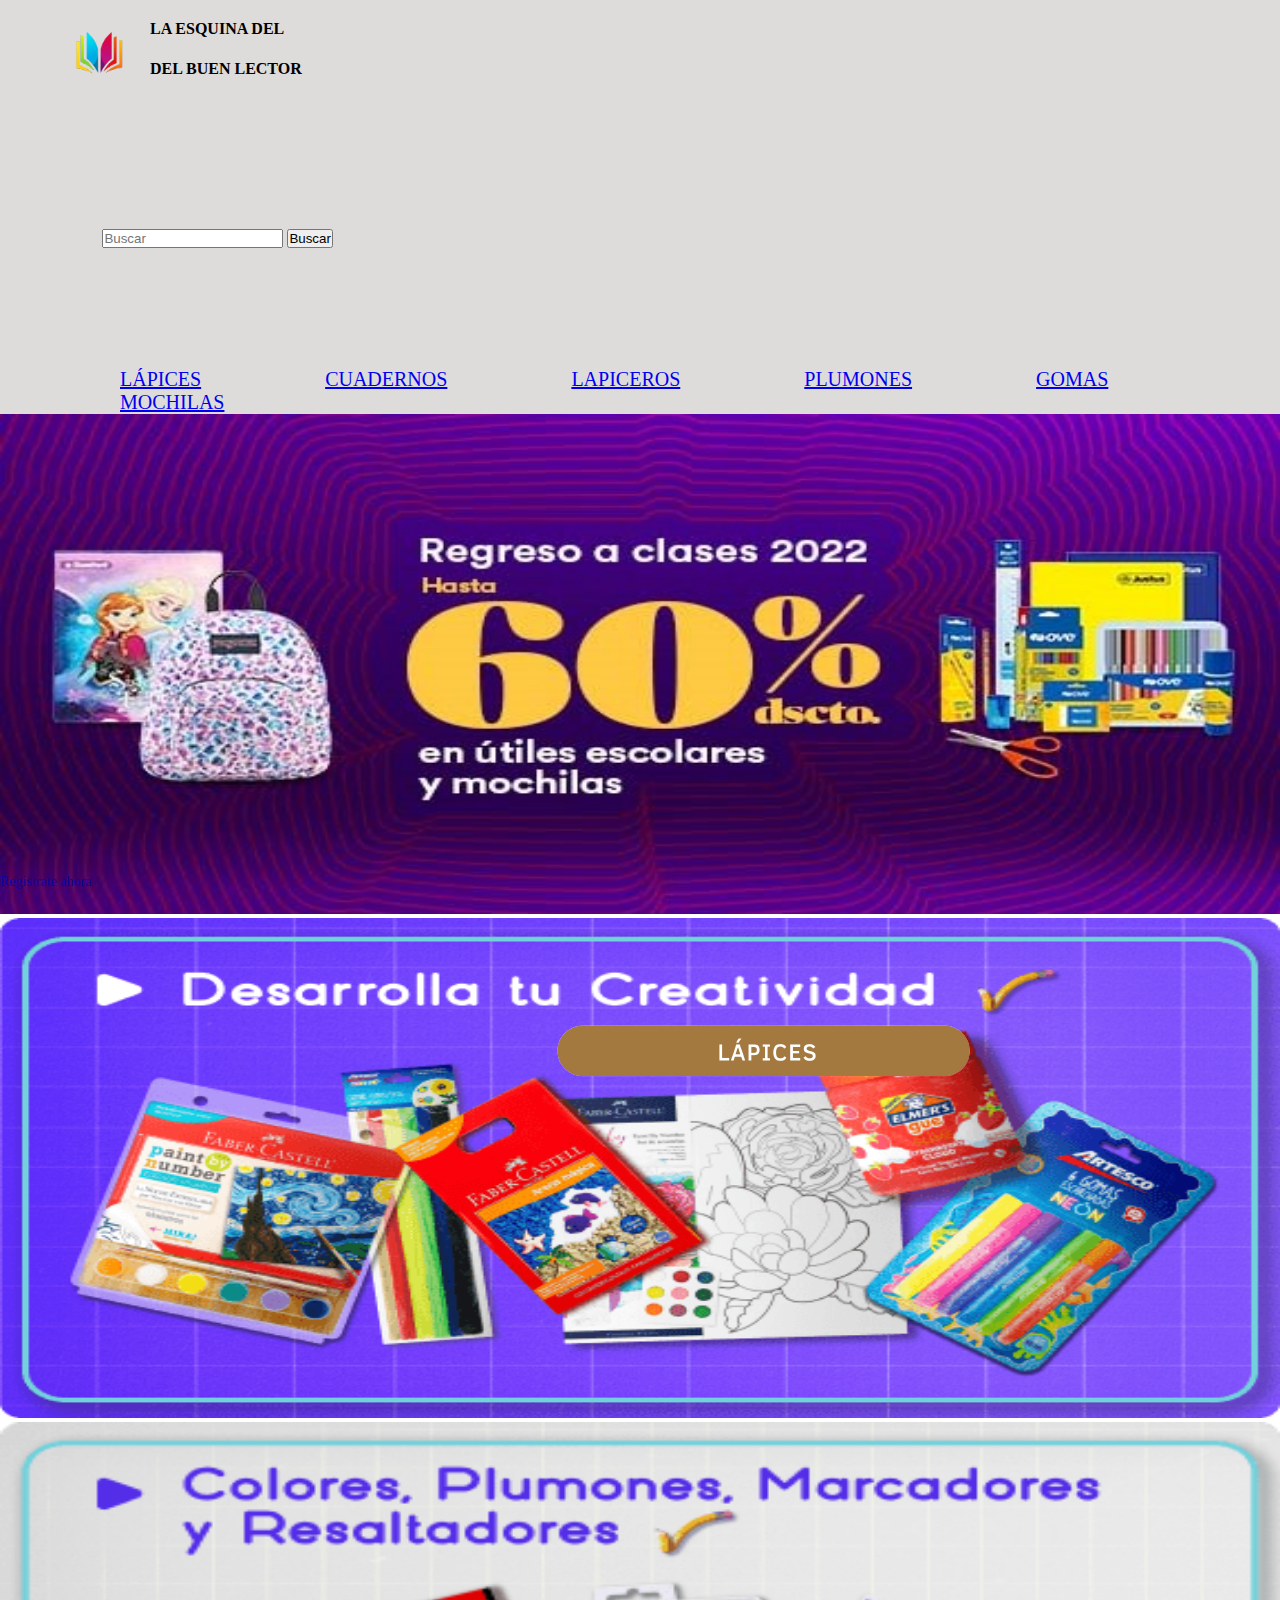
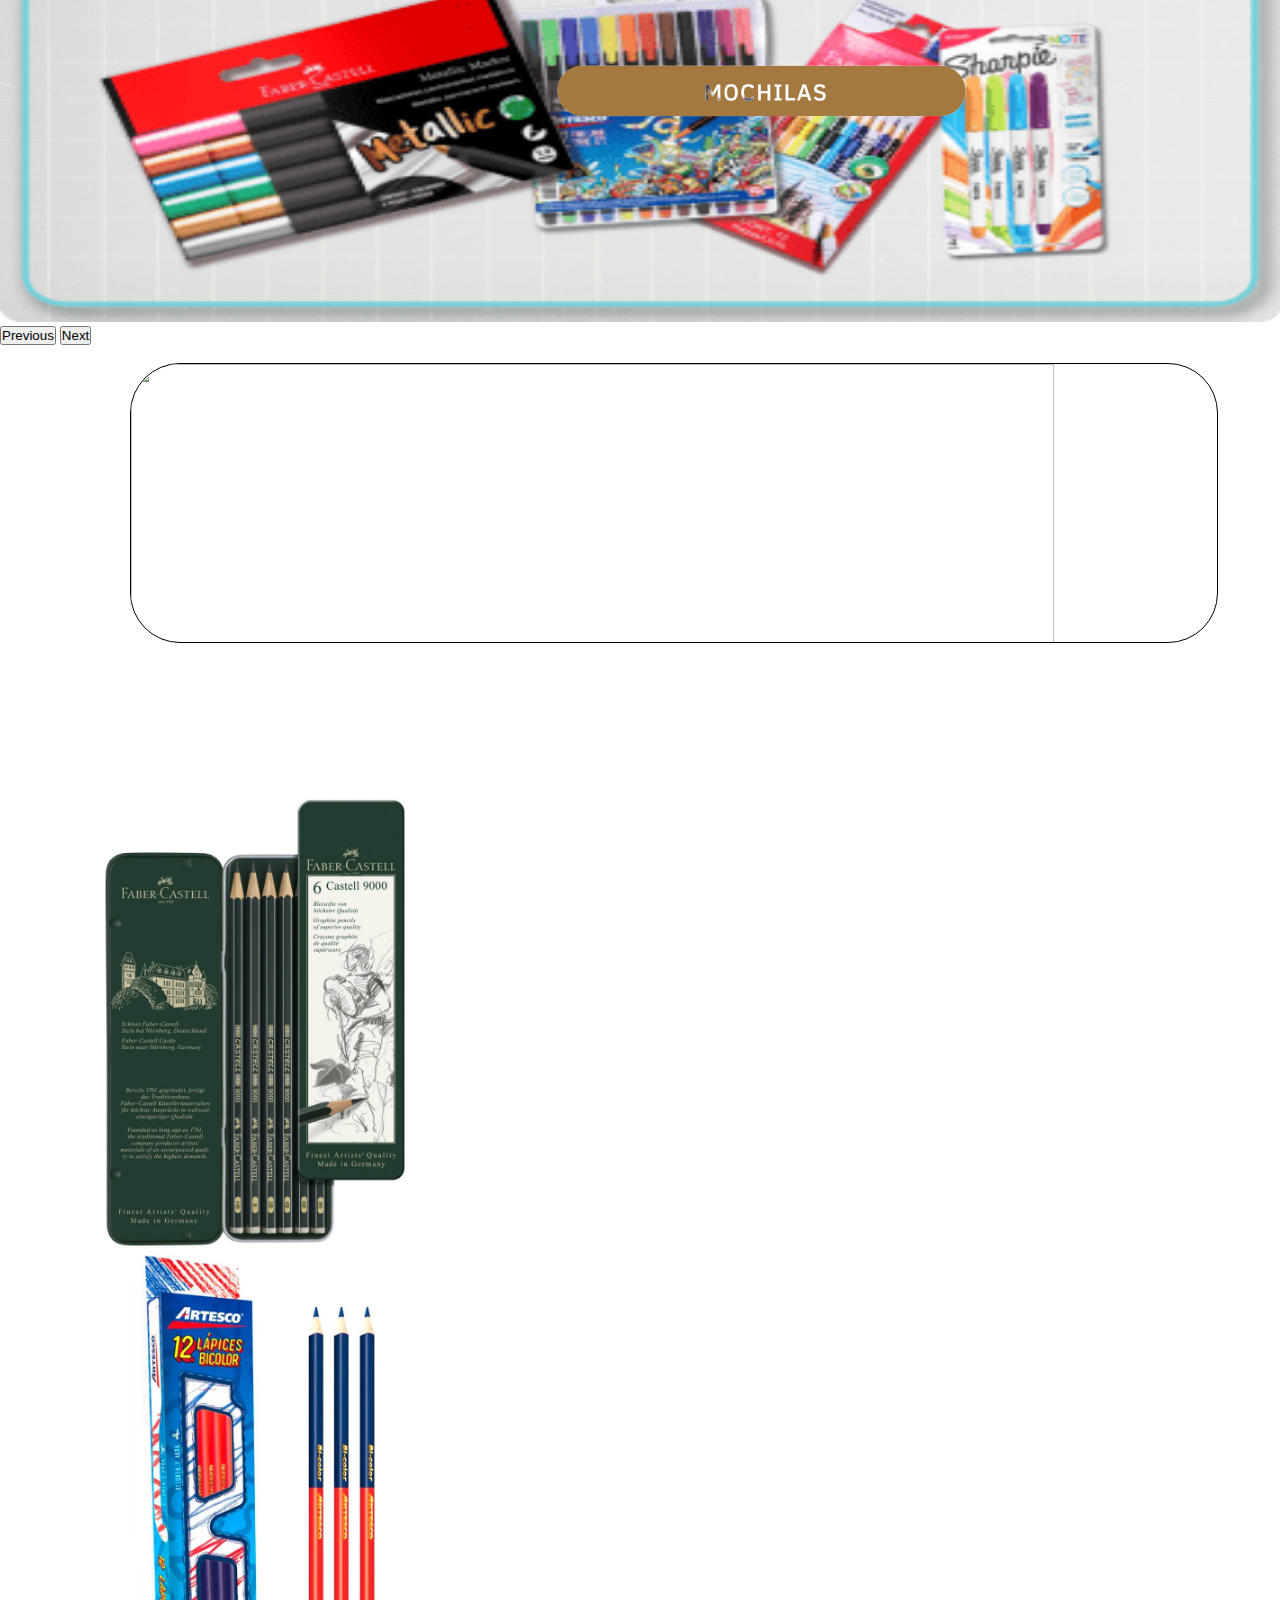
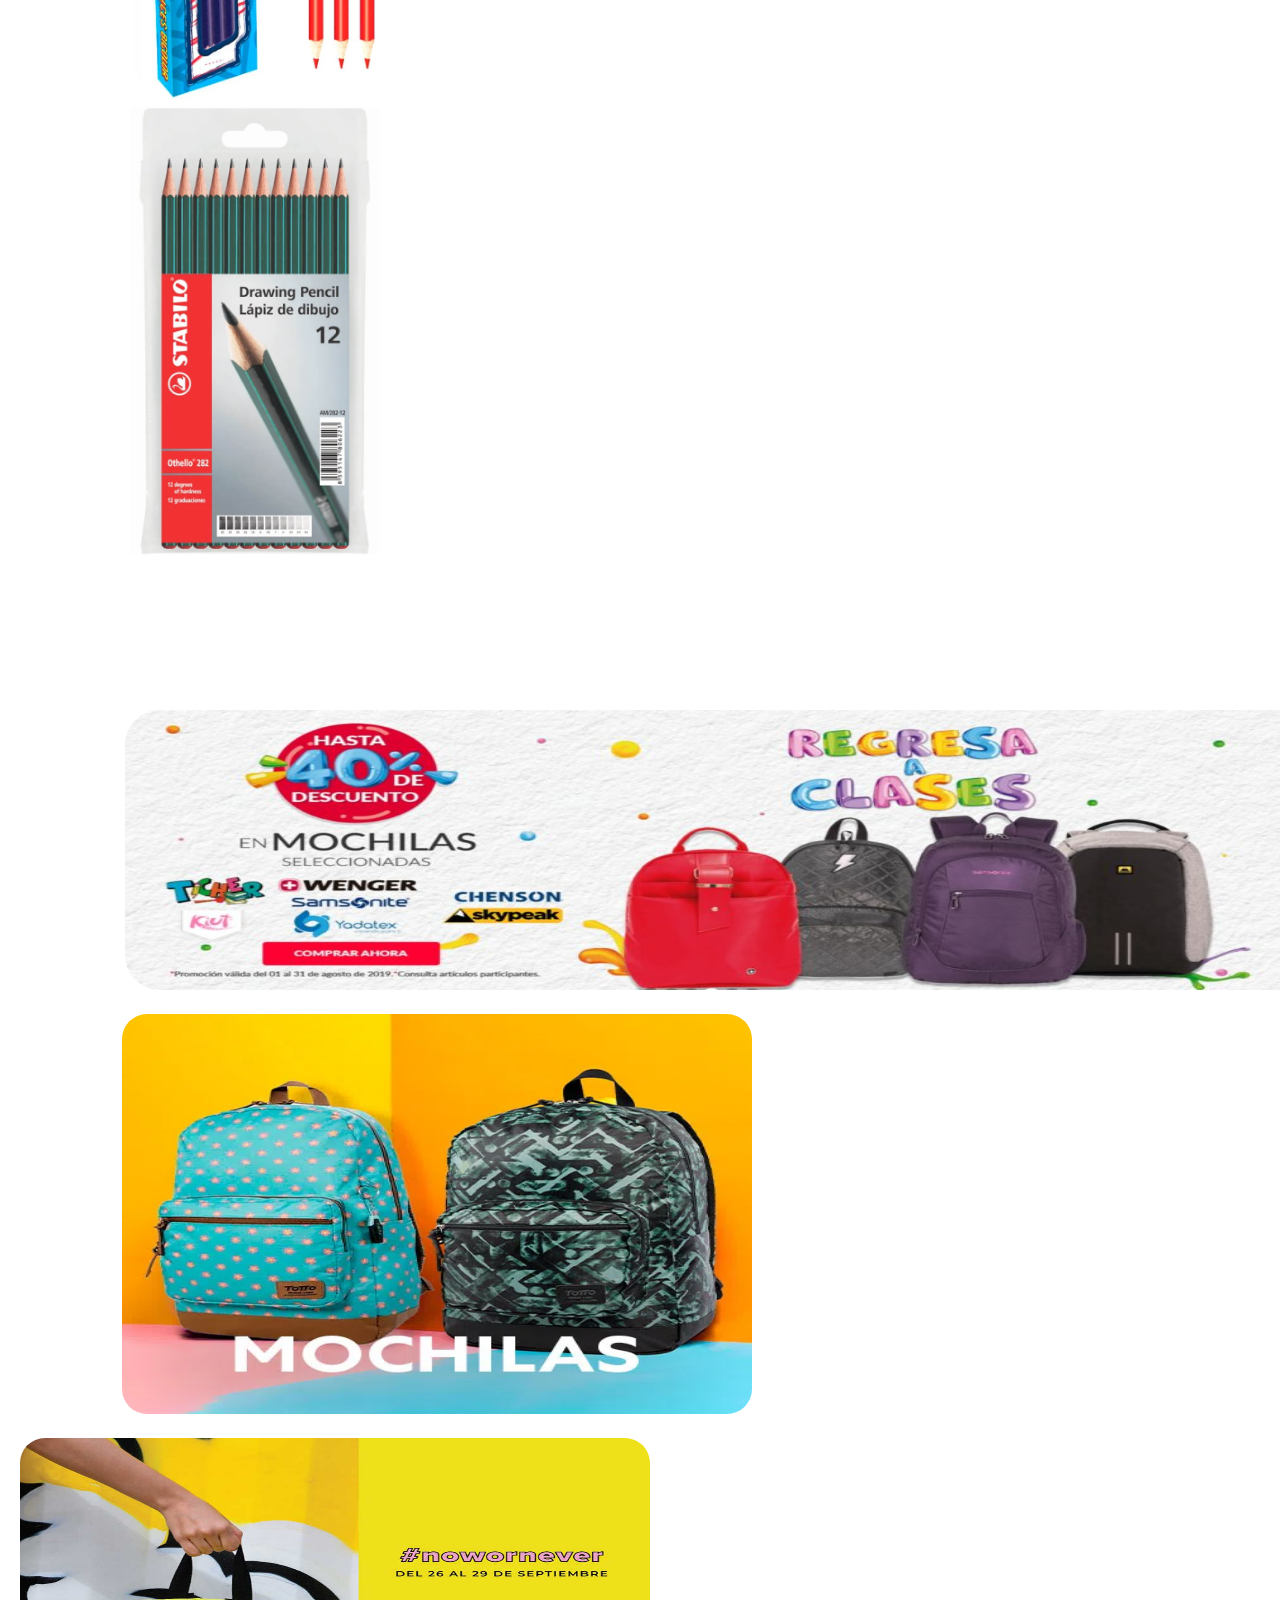
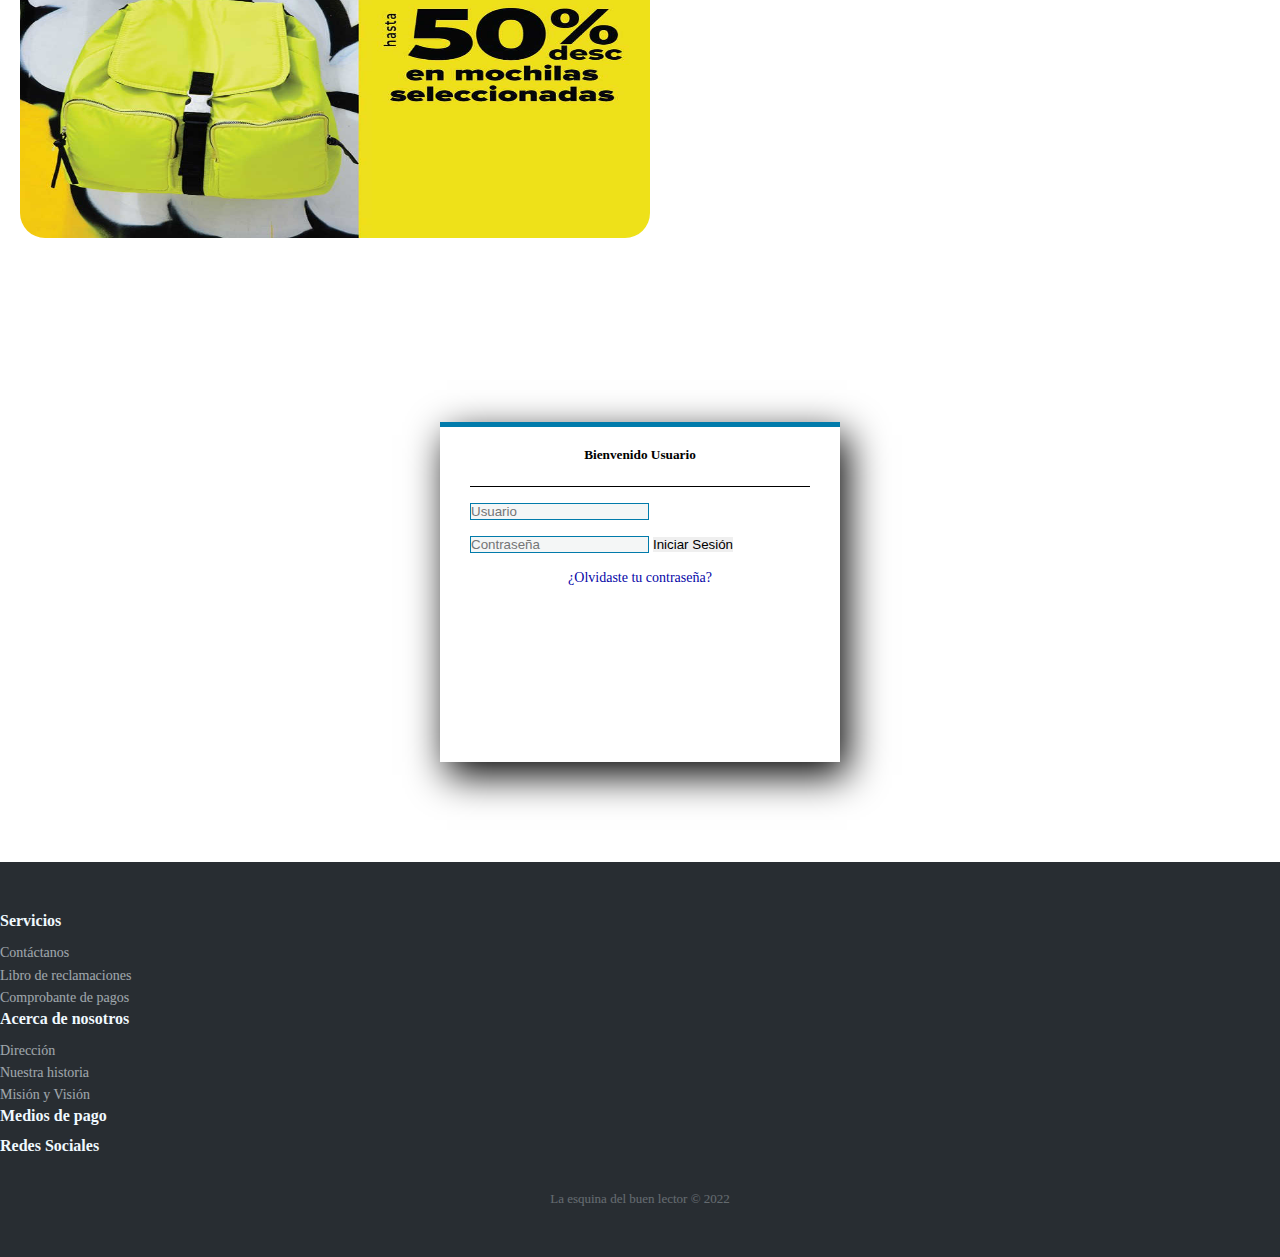
==== index.html @ 44f4e11a "1era version" ====
<!doctype html>
<html lang="en">
  <head>
    <!-- Required meta tags -->
    <meta charset="utf-8">
    <meta name="viewport" content="width=device-width, initial-scale=1">

    <!-- Bootstrap CSS -->
    <link href="https://cdn.jsdelivr.net/npm/bootstrap@5.1.3/dist/css/bootstrap.min.css" rel="stylesheet" integrity="sha384-1BmE4kWBq78iYhFldvKuhfTAU6auU8tT94WrHftjDbrCEXSU1oBoqyl2QvZ6jIW3" crossorigin="anonymous">
    <link rel="stylesheet" href="https://cdnjs.cloudflare.com/ajax/libs/font-awesome/6.1.1/css/all.min.css" integrity="sha512-KfkfwYDsLkIlwQp6LFnl8zNdLGxu9YAA1QvwINks4PhcElQSvqcyVLLD9aMhXd13uQjoXtEKNosOWaZqXgel0g==" crossorigin="anonymous" referrerpolicy="no-referrer"/>
    <link rel="stylesheet" href="./resources/style/style_index.css">

    <title>La esquina del buen lector</title>

  </head>
  <body>
      <!-- ENCABEZADO -->

      <!-- LOGO -->

    <div class="row encabezado">
        <div class="col ">
          <a href="./index.html">
            <img class="imagen" src="./resources/img/imagenes_index/encabezado/logoLibreriaProyecto.png" alt="">
          </a>
            <h4 class="titulo1">LA ESQUINA DEL</h4>
            <h4 class="titulo2">DEL BUEN LECTOR</h4>
        </div>
      <!--BARRA DE BÚSQUEDA -->

      <div class="col">
        <form class="d-flex busqueda">
            <input class="form-control me-2" type="search" placeholder="Buscar" aria-label="Search">
            <button class="btn btn-outline-success" type="submit">Buscar</button>
        </form>
      </div>
      <!--ICONOS -->

      <div class="col">
          <div class="row espaciado">
              <div class="col">
                <a href="">
                 <!--<img class="iconos" src="./resources/img/imagenes_index/encabezado/89140.png" alt="">-->
                 <i class="fa-solid fa-truck fa-3x iconos"></i>
                </a>
                <a href="">
                 <!--<img class="iconos" src="./resources/img/imagenes_index/encabezado/107831.png" alt="">-->
                 <i class="fa-solid fa-cart-shopping fa-3x iconos"></i>
                </a>
                <!--<a href="">
                 <img class="iconos" src="./resources/img/imagenes_index/encabezado/711769.png" alt="">
                </a>-->
                
                <!-- Boton para lanzar el modal--> 
                <a class="navbar-brand" data-bs-toggle="modal" data-bs-target="#exampleModal" href="#">
                  <!--<img class="iconos" src="./resources/img/imagenes_index/encabezado/711769.png" alt="">-->
                  <i class="fa-solid fa-user fa-3x iconos"></i>
                </a>
                <!--<nav aria-label="breadcrumb">
                  <ol class="breadcrumb">
                    <li class="breadcrumb-item" data-bs-toggle="modal" data-bs-target="#exampleModal"><a href="#">Iniciar Sesión</a></li>
                    <li class="breadcrumb-item active" aria-current="page">...</li>
                  </ol>
                </nav>-->
            </div>
        </div>
     </div>

          <!--BARRA DE NAVEGACION-->

            <nav class="navbar navbar-expand-lg navbar-light bg-light">
                <div class="container-fluid">
                  
                  <div class="collapse navbar-collapse" id="navbarNavAltMarkup">
                    <div class="navbar-nav">
                      <a class="nav-link barratexto" href="./html/catalogo_lapices.html">LÁPICES</a>
                      <a class="nav-link barratexto" href="#">CUADERNOS</a>
                      <a class="nav-link barratexto" href="#">LAPICEROS</a>
                      <a class="nav-link barratexto" href="#">PLUMONES</a>
                      <a class="nav-link barratexto" href="#">GOMAS</a>
                      <a class="nav-link barratexto" href="#">MOCHILAS</a>
                    </div>
                  </div>
                </div>
            </nav>
        
    </div>
      <!--Contenido-->
       <!--CAROUSEL-->

       <div  id="carouselExampleFade" class="carousel slide carousel-fade" data-bs-ride="carousel">
        <div class="carousel-inner">
          <div class="carousel-item active">
            <img src="./resources/img/imagenes_index/imagenes carousel/998b7c20-1f46-4f98-bc1d-6c15b753498e___89e8ea748d3b3bc4f6d106e0d24cb181.jpg" class="d-block w-100 imgcarousel" alt="...">
          </div>
          <div class="carousel-item">
            <img src="./resources/img/imagenes_index/imagenes carousel/LANDING-B2S-BANNER01-PP-M-DESARROLLA-TU-CREATIVIDAD-ENERO-2022.png" class="d-block w-100 imgcarousel " alt="...">
          </div>
          <div class="carousel-item">
            <img src="./resources/img/imagenes_index/imagenes carousel/LANDING-B2S-BANNER05-PP-M-COLORES-PLUMONES-MARCADORES-ENERO-2022.png" class="d-block w-100 imgcarousel" alt="...">
          </div>
        </div>
        <button class="carousel-control-prev" type="button" data-bs-target="#carouselExampleFade" data-bs-slide="prev">
          <span class="carousel-control-prev-icon" aria-hidden="true"></span>
          <span class="visually-hidden">Previous</span>
        </button>
        <button class="carousel-control-next" type="button" data-bs-target="#carouselExampleFade" data-bs-slide="next">
          <span class="carousel-control-next-icon" aria-hidden="true"></span>
          <span class="visually-hidden">Next</span>
        </button>
      </div>
      <br>
      <!--imagen de descuentos-->
      <div class="row">
        <div class="col">
        <img style="width:85%;height: 280px;margin-left: 130px;border: 1px black solid; border-radius: 50px;" src="https://pbs.twimg.com/media/C49CypuWYAMo2lt.jpg" alt="">
        </div>
      </div>
      
      <!--imagen de lapices-->
        <img style="position: absolute ; top:740px; left: 550px;" src="./resources/img/imagenes_index/body/textos/Poster_Anuncio_Cierre_por_Vacaciones_Beige_y_Negro__4_-removebg-preview.png" alt="">
     
      <!--imagen de produtos de lapices-->
  
      <div style="margin-top: 150px;" class="row ">
       <div class="col">
         <img class="tamañolapices" src="./resources/img/imagenes_index/body/lapices/lapices 3.jpg" alt=""> 
       </div>
       <div class="col">
         <img class="tamañolapices" src="./resources/img/imagenes_index/body/lapices/lapices2.webp" alt="">
       </div>
       <div class="col">
          <img class="tamañolapices" src="./resources/img/imagenes_index/body/lapices/Set-de-12-Lápices-de-Dibujo-STABILO-Othello.jpg" alt="">
       </div>
      </div>
  
      <!--imagen de mochilas-->
        
       <img style="position:absolute; top: 1380px;left:550px;" src="./resources/img/imagenes_index/body/textos/Poster_Anuncio_Cierre_por_Vacaciones_Beige_y_Negro__5_-removebg-preview.png" alt="">
        
      <!--imagen de productos de  mochilas-->
       <div style="margin-top: 150px;" class="row ">
        <div class="col">
          <img style="width: 1300px;margin-left: 125px;height: 280px;border-radius: 35px;"src="./resources/img/imagenes_index/body/mochilas/office-depot-oferta-mochilas-1024x366.jpg" alt=""> 
        </div>
      </div> 
      <div class="row">
        <div class="col">
         <img style="width: 630px;height: 400px ; margin-top: 20px; margin-left: 122px; border-radius: 25px;" src="./resources/img/imagenes_index/body/mochilas/MOCHILAS (HOMBRE_MUJER TOCAX O COLECCIÓN ECO).webp" alt="">
        </div>
        <div class="col">
         <img style="width: 630px;height: 400px; margin-top: 20px; margin-left: 20px; border-radius: 25px;" src="./resources/img/imagenes_index/body/mochilas/todomoda-descuento-mochilas.jpg" alt="">
        </div>
      </div>
    <!--fin Contenido-->

    <!-- Modal log in-->
    <div class="modal fade" id="exampleModal" tabindex="-1" aria-labelledby="exampleModalLabel" aria-hidden="true">
      <div class="modal-dialog">
        <div class="modal-content" style="background:none ; border: none;">
          
              <div class="row login">
                  <h5><i class="fa-solid fa-user"></i> Bienvenido Usuario</h5>
                  <input class="controles" type="email" name="" value="" placeholder="Usuario">
                  <input  class="controles" type="password" name="" value="" placeholder="Contraseña">
                  <button class="btn-success">Iniciar Sesión</button>
                  <p class="unap"><a href="#">¿Olvidaste tu contraseña?</a></p>
                  <p class="otrap" style="position: absolute; bottom: 10px; left: 0px;"><a href="#">Registrate ahora</a></p>
                  
                  </div>
        </div>
      </div>
    </div>
    <!-- fin Modal log in-->

    <!--footer-->
    <div class="footer-dark">
      <footer>
          <div class="container">
              <div class="row">
                  <div class="col-sm-6 col-md-3 item">
                      <h3>Servicios</h3>
                      <ul>
                          <li><a href="#">Contáctanos</a></li>
                          <li><a href="#">Libro de reclamaciones</a></li>
                          <li><a href="#">Comprobante de pagos</a></li>
                      </ul>
                  </div>
                  <div class="col-sm-6 col-md-3 item">
                      <h3>Acerca de nosotros</h3>
                      <ul>
                          <li><a href="#">Dirección</a></li>
                          <li><a href="#">Nuestra historia</a></li>
                          <li><a href="#">Misión y Visión</a></li>
                      </ul>
                  </div>
                  <div class="col-sm-6 col-md-3 item">
                    <h3>Medios de pago</h3>
                      <p><i class="fa-brands fa-cc-visa fa-2x"></i><span>   </span>
                        <i class="fa-brands fa-cc-mastercard fa-2x"></i><span>   </span>
                        <i class="fa-brands fa-whatsapp-square fa-2x"></i>
                      </p>
                  </div>
                  <div class="col-sm-6 col-md-3 item">
                    <h3>Redes Sociales</h3>
                    <p><a href=""><i style="color: #EBEDEF;"class="fa-brands fa-facebook fa-2x"></i></a><span>   </span>
                      <a href=""><i style="color: #EBEDEF;" class="fa-brands fa-instagram-square fa-2x"></i></a>
                    </p>
                  </div>
                  <!--<div class="col-md-6 item text">
                      <h3>Medios de pago</h3>
                      <p><i class="fa-brands fa-cc-visa fa-2x"></i><span>   </span>
                        <i class="fa-brands fa-cc-mastercard fa-2x"></i><span>   </span>
                        <i class="fa-brands fa-whatsapp-square fa-2x"></i>
                      </p>
                  </div>
                  <div class="col-md-6 item text">
                    <h3>Redes Sociales</h3>
                    <p><i class="fa-brands fa-facebook fa-2x"></i><span>   </span>
                      <i class="fa-brands fa-instagram-square fa-2x"></i>
                    </p>
                    
                  </div>
                  <div class="col-md-6 item text">
                      <h3>Medios de pago</h3>
                      <p>Praesent sed lobortis mi. Suspendisse vel placerat ligula. Vivamus ac sem lacus. Ut vehicula rhoncus elementum. Etiam quis tristique lectus. Aliquam in arcu eget velit pulvinar dictum vel in justo.</p>
                  </div>-->
              </div>
              <p class="copyright">La esquina del buen lector © 2022</p>
          </div>
      </footer>
  </div>
    

    <script src="./resources/js/index.js"></script>
    <script src="https://cdn.jsdelivr.net/npm/bootstrap@5.1.3/dist/js/bootstrap.bundle.min.js" integrity="sha384-ka7Sk0Gln4gmtz2MlQnikT1wXgYsOg+OMhuP+IlRH9sENBO0LRn5q+8nbTov4+1p" crossorigin="anonymous"></script>
    <script src="https://cdn.jsdelivr.net/npm/@popperjs/core@2.10.2/dist/umd/popper.min.js" integrity="sha384-7+zCNj/IqJ95wo16oMtfsKbZ9ccEh31eOz1HGyDuCQ6wgnyJNSYdrPa03rtR1zdB" crossorigin="anonymous"></script>
    <script src="https://cdn.jsdelivr.net/npm/bootstrap@5.1.3/dist/js/bootstrap.min.js" integrity="sha384-QJHtvGhmr9XOIpI6YVutG+2QOK9T+ZnN4kzFN1RtK3zEFEIsxhlmWl5/YESvpZ13" crossorigin="anonymous"></script>
    <script src="https://cdnjs.cloudflare.com/ajax/libs/font-awesome/6.1.1/js/all.min.js" integrity="sha512-6PM0qYu5KExuNcKt5bURAoT6KCThUmHRewN3zUFNaoI6Di7XJPTMoT6K0nsagZKk2OB4L7E3q1uQKHNHd4stIQ==" crossorigin="anonymous" referrerpolicy="no-referrer"></script>
  </body>
</html>
---- resources/style/style_index.css ----
/*estilos plantilla superior*/
.encabezado{
    background-color: #DEDBDB;


}
.imagen{
    width: 200px;
    padding: 1%;
}
.titulo1{
    position: absolute;
    top: 20px;
    left: 150px
}

.titulo2{
    position: absolute;
    top: 60px;
    left: 150px
   }
.busqueda{
    padding: 8%;


}
.iconos{
    width: 60px;
    margin-top: 25px;
    margin-left: 25px;
    color: black
}

/*.iconos:hover{
  color: #198754
}*/

.espaciado{
    margin-left: 100px;
}
.barratexto{
    margin-left: 120px; /*100*/
    font-size: 20px;

}
/*fin estilos plantilla superior*/

/*Contenido*/
.imgcarousel  {
  width: 100% !important;
  height: 500px;
}
.lapices{
  width: 50% !important;
  position: absolute;
  top: 530px;
  left: 26%;
}
.tamañolapices{
  width: 450px;
  margin-left: 30px;
  
}
/*fin contenido*/

/*estilos modal login*/
*{
  margin: 0;
  padding: 0;
  box-sizing: border-box;
}
/*body{
  background-color: #252232;
}*/  

.login{
  width: 400px;
  height: 340px;
  background: white;
  margin: auto;
  margin-top: 180px;
  box-shadow: 7px 13px 37px #000;
  padding: 20px 30px;
  border-top: 5px solid #017bab;
  color: black;
}
.login h5{
  margin: 0;
  text-align: center;
  height: 40px;
  margin-bottom: 15px;
  border-bottom:1px solid;
  
}

.controles{
  margin-bottom: 15px;
  background: #F4F6F6;
  border: 1px solid#017bab;
  color: white;    
}
.btn-success{
  margin-bottom: 15px;
  border: rgb(17, 84, 17);
}
.unap{
  
  text-align: center;
  
}
.otrap{
  margin-top: -10px;
  text-align: center;
  
}
.login a{
  color: rgb(6, 6, 167);
  text-decoration: none;
  font-size: 14px;
}
.login a:hover {
  text-decoration: underline;
  color: blue;
}

/*fin estilos login*/
 
/*Footer*/
.footer-dark {
    padding:50px 0;
    color:#f0f9ff;
    background-color:#282d32;
    margin-top: 100px;
  }
  
  .footer-dark h3 {
    margin-top:0;
    margin-bottom:12px;
    font-weight:bold;
    font-size:16px;
  }
  
  .footer-dark ul {
    padding:0;
    list-style:none;
    line-height:1.6;
    font-size:14px;
    margin-bottom:0;
  }
  
  .footer-dark ul a {
    color:inherit;
    text-decoration:none;
    opacity:0.6;
  }
  
  .footer-dark ul a:hover {
    opacity:0.8;
  }
  
  @media (max-width:767px) {
    .footer-dark .item:not(.social) {
      text-align:center;
      padding-bottom:20px;
    }
  }
  
  .footer-dark .item.text {
    margin-bottom:36px;
  }
  
  @media (max-width:767px) {
    .footer-dark .item.text {
      margin-bottom:0;
    }
  }
  
  .footer-dark .item.text p {
    opacity:0.6;
    margin-bottom:0;
  }
  
  .footer-dark .item.social {
    text-align:center;
  }
  
  @media (max-width:991px) {
    .footer-dark .item.social {
      text-align:center;
      margin-top:20px;
    }
  }
  
  .footer-dark .item.social > a {
    font-size:20px;
    width:36px;
    height:36px;
    line-height:36px;
    display:inline-block;
    text-align:center;
    border-radius:50%;
    box-shadow:0 0 0 1px rgba(255,255,255,0.4);
    margin:0 8px;
    color:#fff;
    opacity:0.75;
  }
  
  .footer-dark .item.social > a:hover {
    opacity:0.9;
  }
  
  .footer-dark .copyright {
    text-align:center;
    padding-top:24px;
    opacity:0.3;
    font-size:13px;
    margin-bottom:0;
  }
/*Footer*/
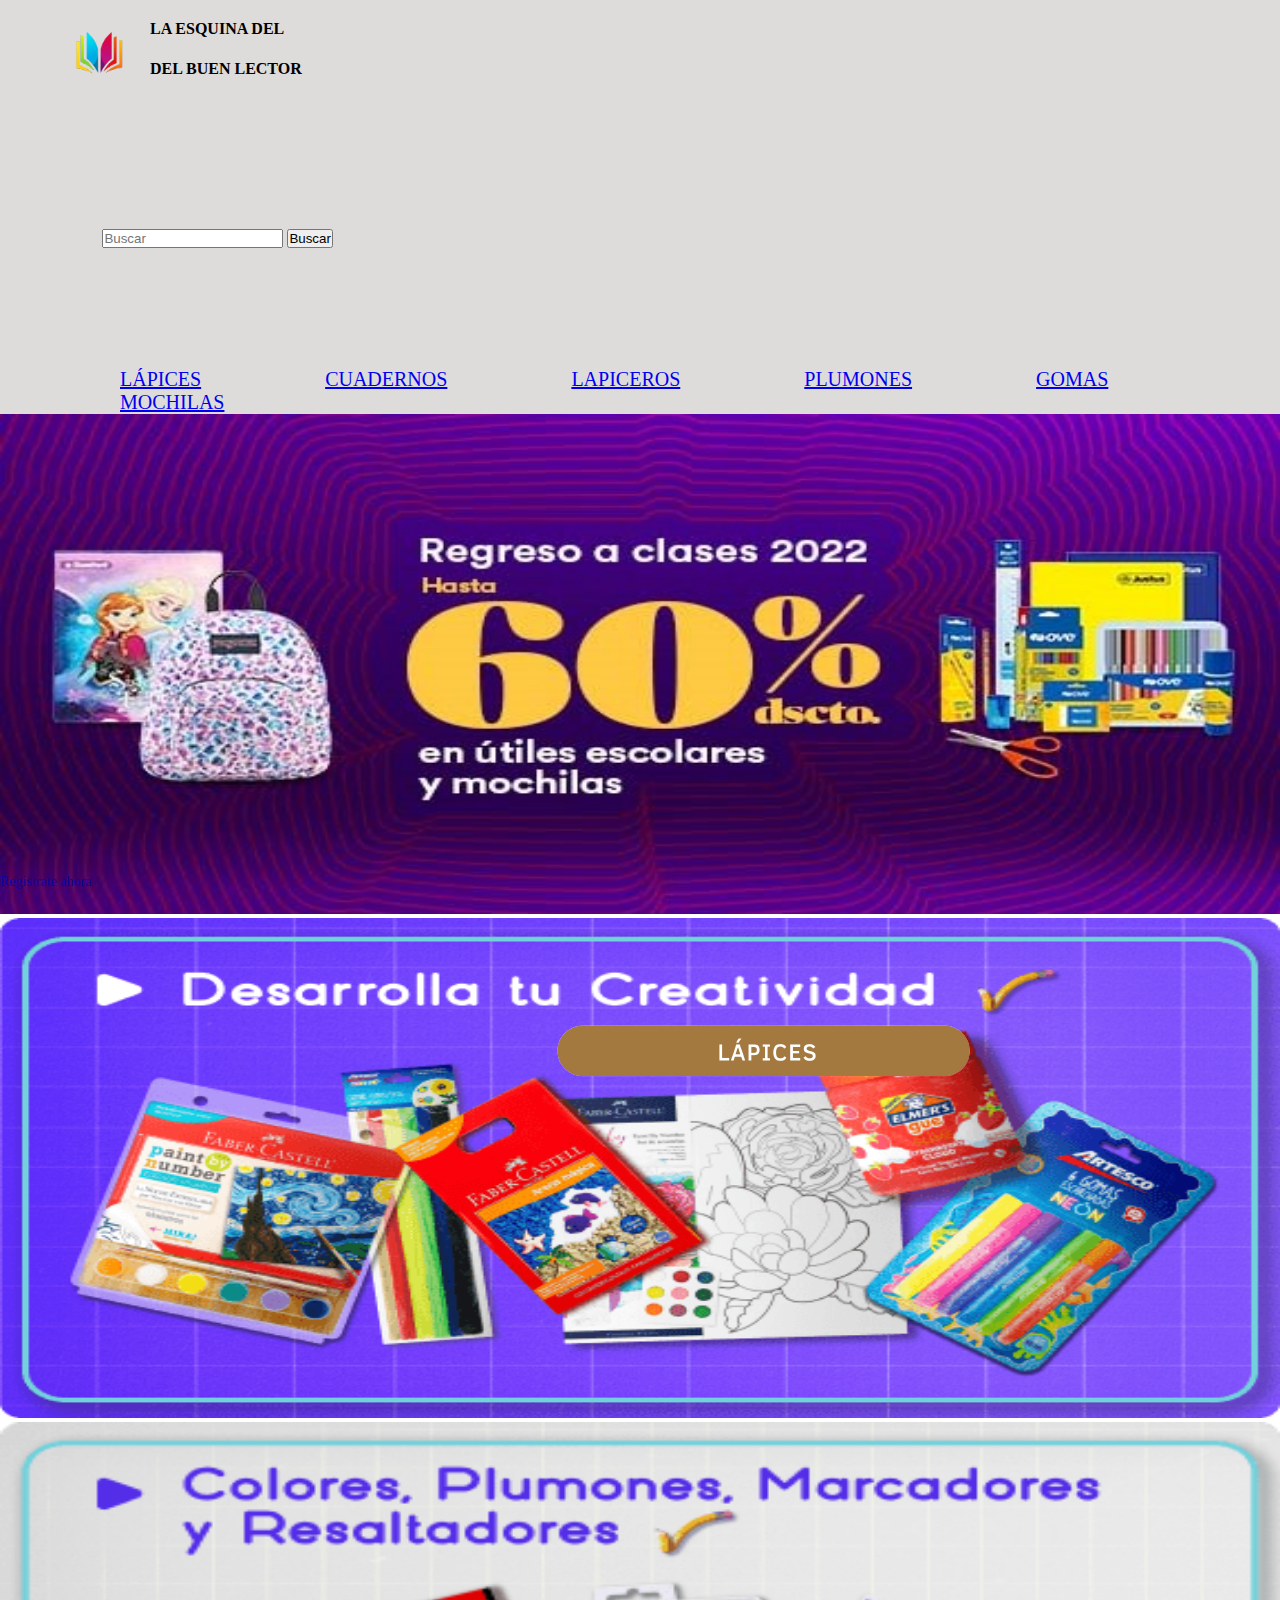
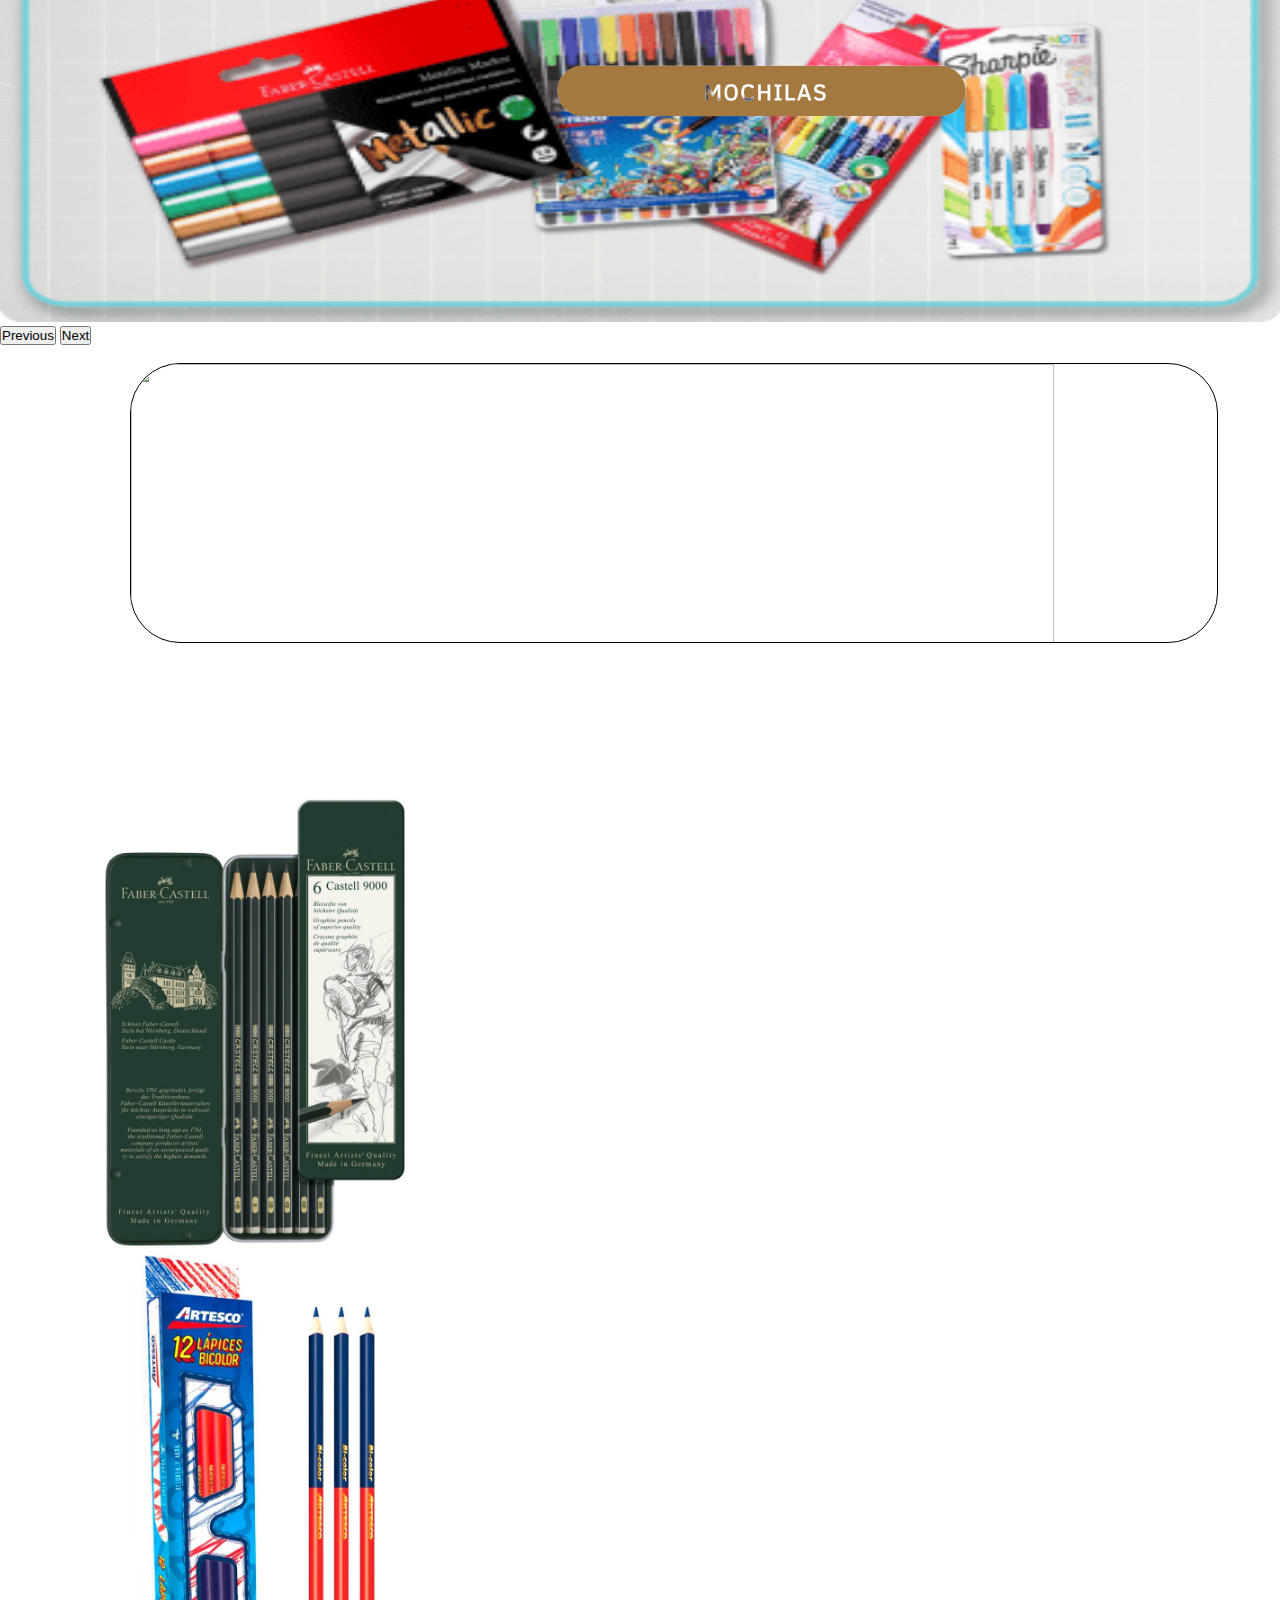
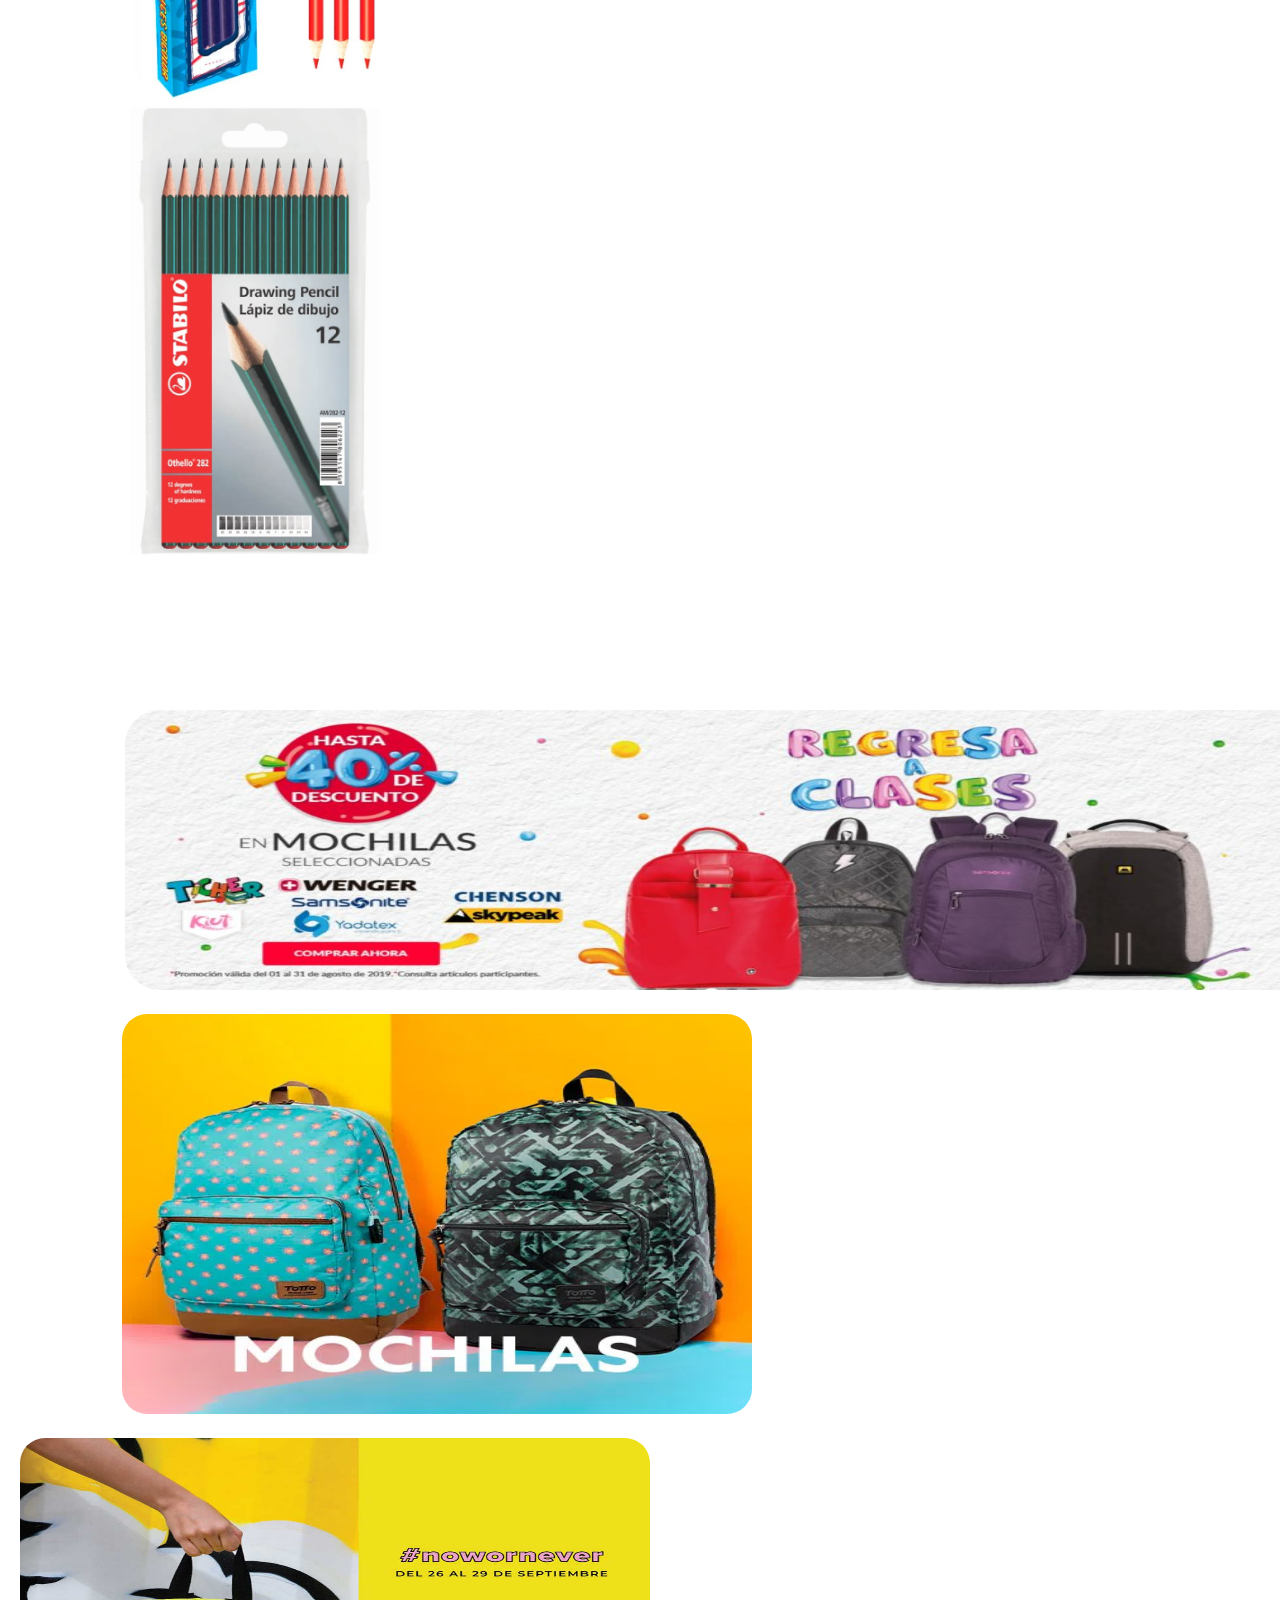
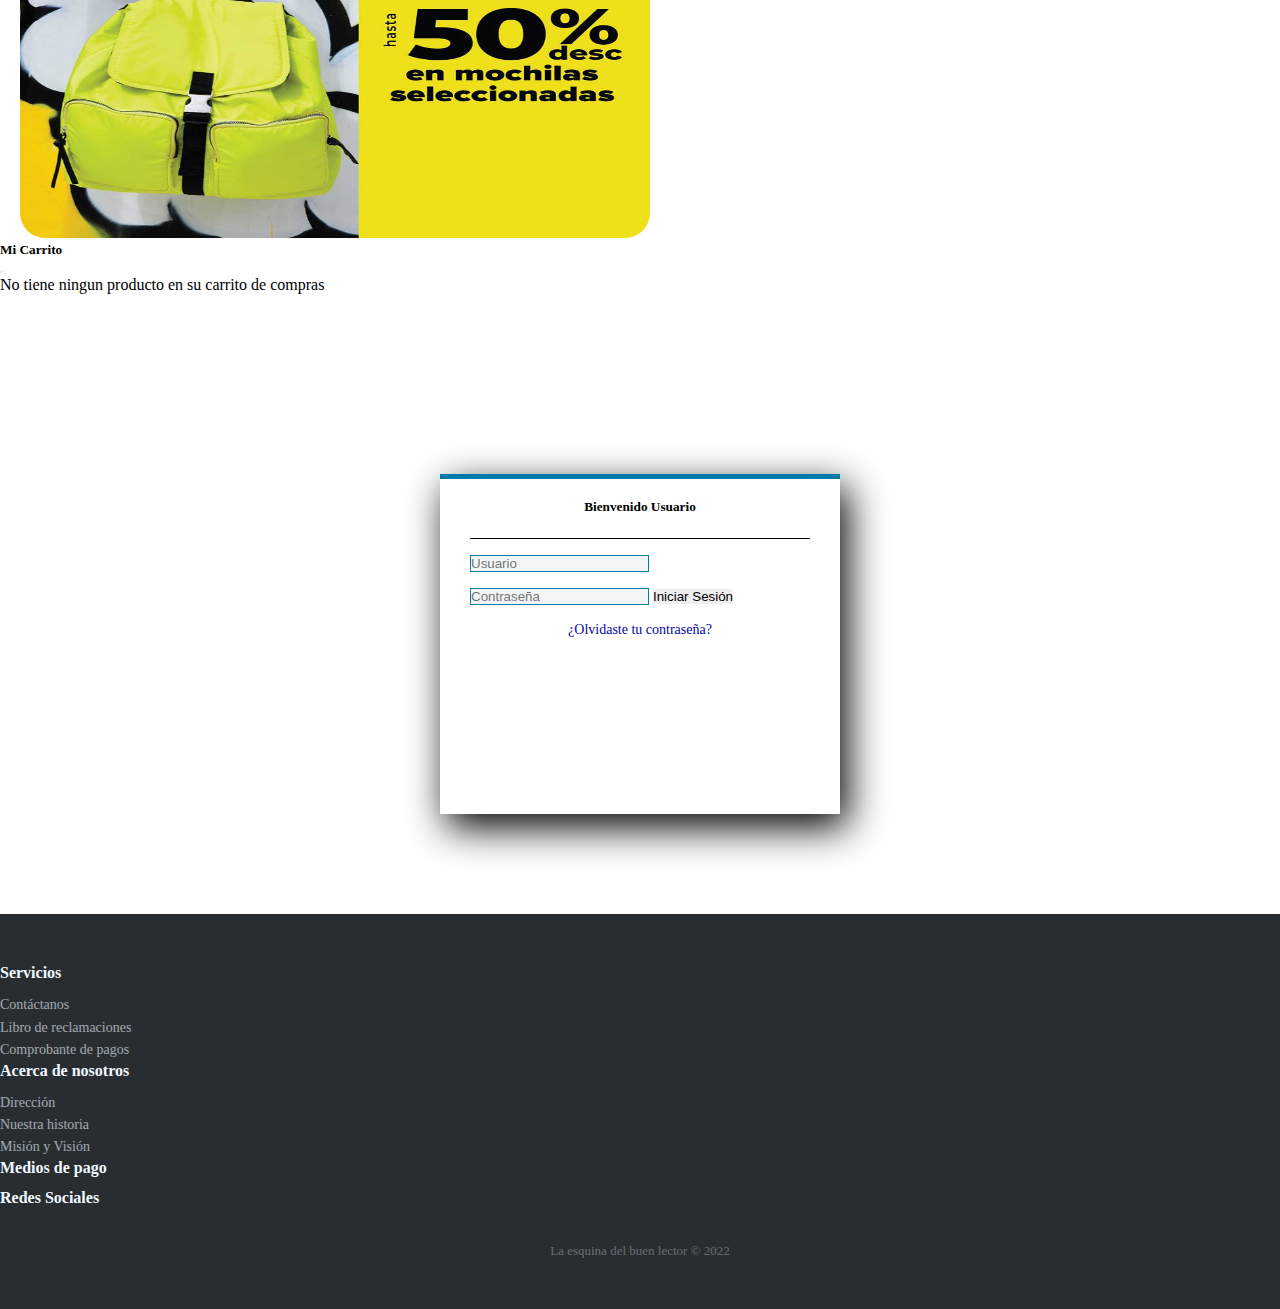
==== commit 6e301006: "update final" ====
--- a/index.html
+++ b/index.html
@@ -39,29 +39,19 @@
       <div class="col">
           <div class="row espaciado">
               <div class="col">
-                <a href="">
-                 <!--<img class="iconos" src="./resources/img/imagenes_index/encabezado/89140.png" alt="">-->
+
+                <a href="./html/seguimiento.html">
                  <i class="fa-solid fa-truck fa-3x iconos"></i>
                 </a>
-                <a href="">
-                 <!--<img class="iconos" src="./resources/img/imagenes_index/encabezado/107831.png" alt="">-->
+
+                <a href="" data-bs-toggle="modal" data-bs-target="#carrito">
                  <i class="fa-solid fa-cart-shopping fa-3x iconos"></i>
                 </a>
-                <!--<a href="">
-                 <img class="iconos" src="./resources/img/imagenes_index/encabezado/711769.png" alt="">
-                </a>-->
                 
                 <!-- Boton para lanzar el modal--> 
                 <a class="navbar-brand" data-bs-toggle="modal" data-bs-target="#exampleModal" href="#">
-                  <!--<img class="iconos" src="./resources/img/imagenes_index/encabezado/711769.png" alt="">-->
                   <i class="fa-solid fa-user fa-3x iconos"></i>
                 </a>
-                <!--<nav aria-label="breadcrumb">
-                  <ol class="breadcrumb">
-                    <li class="breadcrumb-item" data-bs-toggle="modal" data-bs-target="#exampleModal"><a href="#">Iniciar Sesión</a></li>
-                    <li class="breadcrumb-item active" aria-current="page">...</li>
-                  </ol>
-                </nav>-->
             </div>
         </div>
      </div>
@@ -74,11 +64,11 @@
                   <div class="collapse navbar-collapse" id="navbarNavAltMarkup">
                     <div class="navbar-nav">
                       <a class="nav-link barratexto" href="./html/catalogo_lapices.html">LÁPICES</a>
-                      <a class="nav-link barratexto" href="#">CUADERNOS</a>
-                      <a class="nav-link barratexto" href="#">LAPICEROS</a>
-                      <a class="nav-link barratexto" href="#">PLUMONES</a>
-                      <a class="nav-link barratexto" href="#">GOMAS</a>
-                      <a class="nav-link barratexto" href="#">MOCHILAS</a>
+                      <a class="nav-link barratexto" href="./html/catalogo_cuadernos.html">CUADERNOS</a>
+                      <a class="nav-link barratexto" href="./html/catalogo_lapiceros.html">LAPICEROS</a>
+                      <a class="nav-link barratexto" href="./html/catalogo_plumones.html">PLUMONES</a>
+                      <a class="nav-link barratexto" href="./html/gomas.html">GOMAS</a>
+                      <a class="nav-link barratexto" href="./html/mochilas.html">MOCHILAS</a>
                     </div>
                   </div>
                 </div>
@@ -154,6 +144,22 @@
       </div>
     <!--fin Contenido-->
 
+    <!--modal carrito-->
+    <div class="modal fade" id="carrito" tabindex="-1" aria-labelledby="exampleModalLabel" aria-hidden="true">
+      <div class="modal-dialog">
+        <div class="modal-content">
+          <div class="modal-header">
+            <h5><i class="fa-solid fa-cart-shopping"></i>  Mi Carrito</h5>
+            <button type="button" class="btn-close" data-bs-dismiss="modal" aria-label="Close"></button>
+          </div>
+          <div class="modal-body">
+              No tiene ningun producto en su carrito de compras 
+          </div>
+        </div>
+      </div>
+    </div>
+    <!--fin modal carrito-->
+
     <!-- Modal log in-->
     <div class="modal fade" id="exampleModal" tabindex="-1" aria-labelledby="exampleModalLabel" aria-hidden="true">
       <div class="modal-dialog">
@@ -165,7 +171,7 @@
                   <input  class="controles" type="password" name="" value="" placeholder="Contraseña">
                   <button class="btn-success">Iniciar Sesión</button>
                   <p class="unap"><a href="#">¿Olvidaste tu contraseña?</a></p>
-                  <p class="otrap" style="position: absolute; bottom: 10px; left: 0px;"><a href="#">Registrate ahora</a></p>
+                  <p class="otrap" style="position: absolute; bottom: 10px; left: 0px;"><a href="./html/registro_usuario.html">Registrate ahora</a></p>
                   
                   </div>
         </div>
@@ -207,24 +213,6 @@
                       <a href=""><i style="color: #EBEDEF;" class="fa-brands fa-instagram-square fa-2x"></i></a>
                     </p>
                   </div>
-                  <!--<div class="col-md-6 item text">
-                      <h3>Medios de pago</h3>
-                      <p><i class="fa-brands fa-cc-visa fa-2x"></i><span>   </span>
-                        <i class="fa-brands fa-cc-mastercard fa-2x"></i><span>   </span>
-                        <i class="fa-brands fa-whatsapp-square fa-2x"></i>
-                      </p>
-                  </div>
-                  <div class="col-md-6 item text">
-                    <h3>Redes Sociales</h3>
-                    <p><i class="fa-brands fa-facebook fa-2x"></i><span>   </span>
-                      <i class="fa-brands fa-instagram-square fa-2x"></i>
-                    </p>
-                    
-                  </div>
-                  <div class="col-md-6 item text">
-                      <h3>Medios de pago</h3>
-                      <p>Praesent sed lobortis mi. Suspendisse vel placerat ligula. Vivamus ac sem lacus. Ut vehicula rhoncus elementum. Etiam quis tristique lectus. Aliquam in arcu eget velit pulvinar dictum vel in justo.</p>
-                  </div>-->
               </div>
               <p class="copyright">La esquina del buen lector © 2022</p>
           </div>
@@ -232,10 +220,11 @@
   </div>
     
 
-    <script src="./resources/js/index.js"></script>
+    <script src="./resources/lib/jquery-3.6.0.min.js"></script>
     <script src="https://cdn.jsdelivr.net/npm/bootstrap@5.1.3/dist/js/bootstrap.bundle.min.js" integrity="sha384-ka7Sk0Gln4gmtz2MlQnikT1wXgYsOg+OMhuP+IlRH9sENBO0LRn5q+8nbTov4+1p" crossorigin="anonymous"></script>
     <script src="https://cdn.jsdelivr.net/npm/@popperjs/core@2.10.2/dist/umd/popper.min.js" integrity="sha384-7+zCNj/IqJ95wo16oMtfsKbZ9ccEh31eOz1HGyDuCQ6wgnyJNSYdrPa03rtR1zdB" crossorigin="anonymous"></script>
     <script src="https://cdn.jsdelivr.net/npm/bootstrap@5.1.3/dist/js/bootstrap.min.js" integrity="sha384-QJHtvGhmr9XOIpI6YVutG+2QOK9T+ZnN4kzFN1RtK3zEFEIsxhlmWl5/YESvpZ13" crossorigin="anonymous"></script>
     <script src="https://cdnjs.cloudflare.com/ajax/libs/font-awesome/6.1.1/js/all.min.js" integrity="sha512-6PM0qYu5KExuNcKt5bURAoT6KCThUmHRewN3zUFNaoI6Di7XJPTMoT6K0nsagZKk2OB4L7E3q1uQKHNHd4stIQ==" crossorigin="anonymous" referrerpolicy="no-referrer"></script>
+    <script src="./resources/js/index.js"></script>
   </body>
 </html>